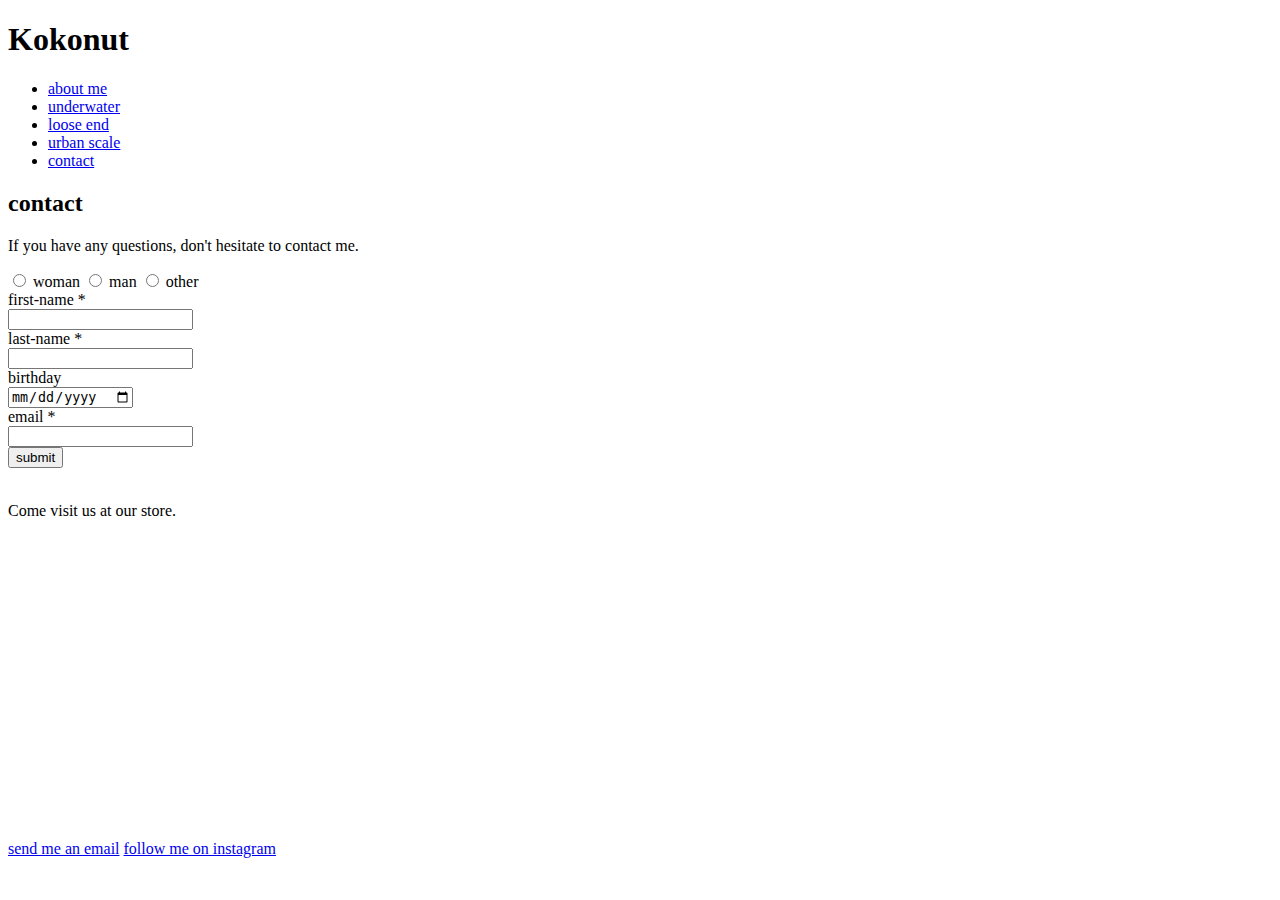
==== contact.html @ 47f5f230 "Add files via upload" ====
<!DOCTYPE html>
<html lang="en">
<head>
    <meta charset="UTF-8">
    <meta http-equiv="X-UA-Compatible" content="IE=edge">
    <meta name="viewport" content="width=device-width, initial-scale=1.0">
    <title>Contact - Kokonut</title>
    <meta name="Here you can contact the designer or ask her questions.">
    <link href="css/style.css" rel="stylesheet">
</head>
<body>
    <header>
        <h1>Kokonut</h1>
    </header>

    <nav>
        <ul>
            <li><a href="aboutme.html">about me</a></li>
            <li><a href="underwater.html">underwater</a></li>
            <li><a href="looseEnd.html">loose end</a></li>
            <li><a href="urbanScale.html">urban scale</a></li>
            <li><a href="contact.html">contact</a></li>
        </ul>
    </nav>
    <main>
        <h2>contact</h2>
        <p>If you have any questions, don't hesitate to contact me. </p>
        <div class="form">
            <form action="https://gibm.becknet.ch/formular/formular.php" method="post">
                <div>
                    <input type="radio" name="gender" id="woman" value="woman">
                    <label for="woman">woman</label>
     
                    <input type="radio" name="gender"id="man"value="man">
                    <label for="man">man</label>
     
                    <input type="radio" name="gender" id="other" value="other">
                    <label for="other">other</label>
                </div>
                <div>
                    <label for="fistname">first-name *</label><br>
                    <input type="text" id="fistname" name="fistname" minlength="1" maxlength="35" required />
                </div>
                <div>
                    <label for="lastname">last-name *</label><br>
                    <input type="text" id="lastname" name="lastname" minlength="1" maxlength="35" required />
                </div>
                <div>
                    <label for="birthday">birthday</label><br>
                    <input type="date" id="birthday" name="birthday"/>
                </div>
                <div>
                    <label for="email">email *</label><br>
                    <input type="email" id="email" name="email" required />
                </div>
                <div>
                    <input type="submit" value="submit">
                </div>
            </form>
        </div> <br>
        <p>Come visit us at our store.</p>
        <div class="map">
            <iframe src="https://www.google.com/maps/embed?pb=!1m18!1m12!1m3!1d86165.53851852019!2d7.5244193665273835!3d47.554691186396525!2m3!1f0!2f0!3f0!3m2!1i1024!2i768!4f13.1!3m3!1m2!1s0x479049c72769304f%3A0x361ceb70f36d8a90!2sBasel!5e0!3m2!1sen!2sch!4v1656072153261!5m2!1sen!2sch" width="100%" height="300" style="border:0;" allowfullscreen="" loading="lazy" referrerpolicy="no-referrer-when-downgrade"></iframe>
        </div>    
    </main>

    <footer>
        <a href="mailto:kira.lareida@gmail.com">send me an email</a>
        <a href="https://www.instagram.com/kira.lareida/?hl=en">follow me on instagram</a>
    </footer>
    
</body>
</html>
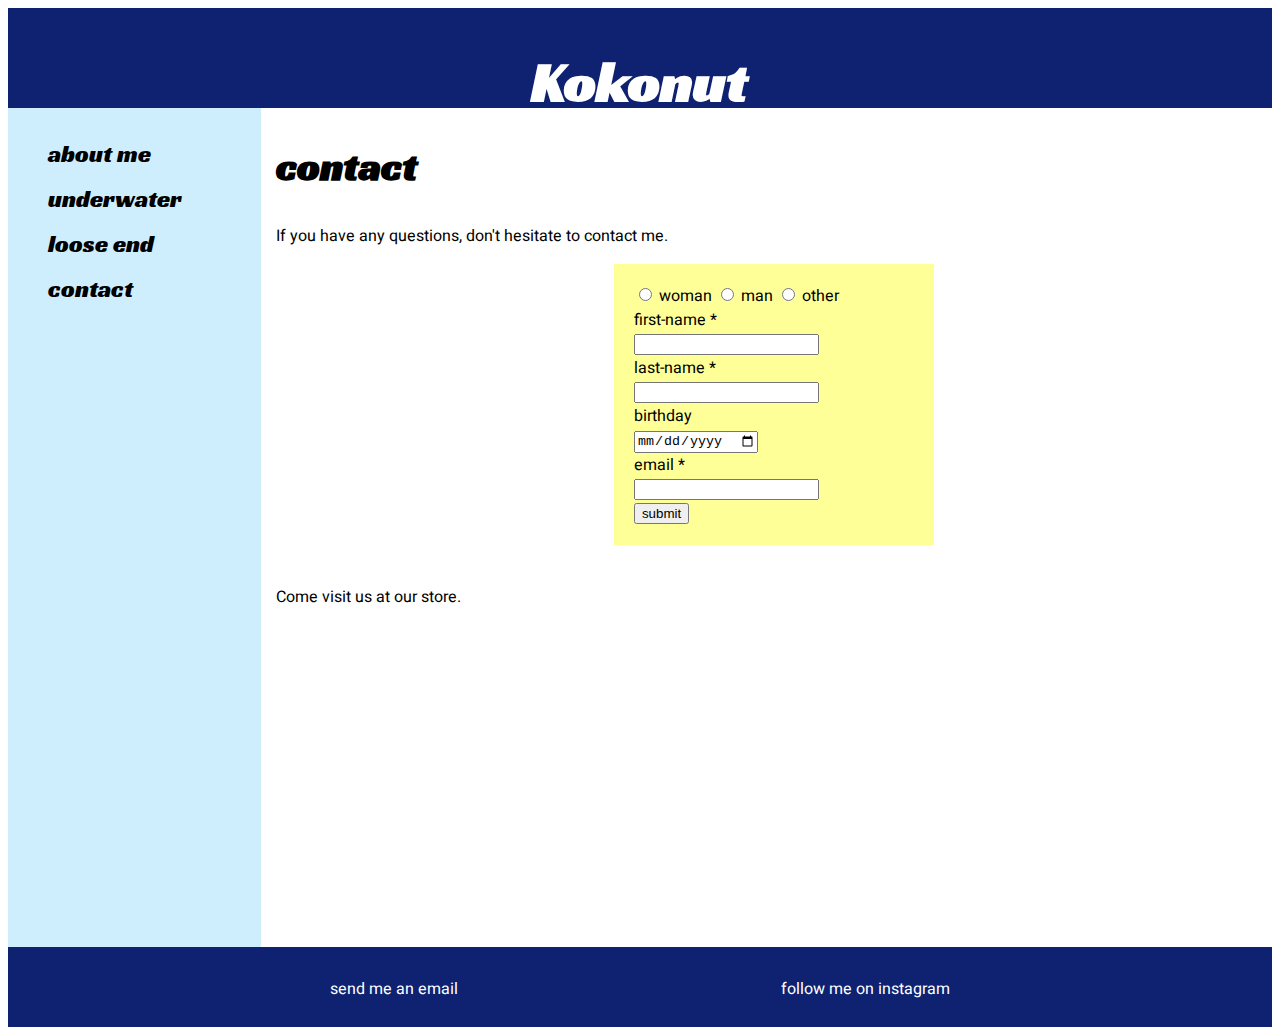
==== commit aeed08b2: "Add files via upload" ====
--- a/contact.html
+++ b/contact.html
@@ -5,7 +5,7 @@
     <meta http-equiv="X-UA-Compatible" content="IE=edge">
     <meta name="viewport" content="width=device-width, initial-scale=1.0">
     <title>Contact - Kokonut</title>
-    <meta name="Here you can contact the designer or ask her questions.">
+    <meta name="description" content="Here you can contact the designer or ask her questions.">
     <link href="css/style.css" rel="stylesheet">
 </head>
 <body>
@@ -15,10 +15,9 @@
 
     <nav>
         <ul>
-            <li><a href="aboutme.html">about me</a></li>
+            <li><a href="index.html">about me</a></li>
             <li><a href="underwater.html">underwater</a></li>
             <li><a href="looseEnd.html">loose end</a></li>
-            <li><a href="urbanScale.html">urban scale</a></li>
             <li><a href="contact.html">contact</a></li>
         </ul>
     </nav>
@@ -31,7 +30,7 @@
                     <input type="radio" name="gender" id="woman" value="woman">
                     <label for="woman">woman</label>
      
-                    <input type="radio" name="gender"id="man"value="man">
+                    <input type="radio" name="gender" id="man" value="man">
                     <label for="man">man</label>
      
                     <input type="radio" name="gender" id="other" value="other">
@@ -59,9 +58,8 @@
             </form>
         </div> <br>
         <p>Come visit us at our store.</p>
-        <div class="map">
-            <iframe src="https://www.google.com/maps/embed?pb=!1m18!1m12!1m3!1d86165.53851852019!2d7.5244193665273835!3d47.554691186396525!2m3!1f0!2f0!3f0!3m2!1i1024!2i768!4f13.1!3m3!1m2!1s0x479049c72769304f%3A0x361ceb70f36d8a90!2sBasel!5e0!3m2!1sen!2sch!4v1656072153261!5m2!1sen!2sch" width="100%" height="300" style="border:0;" allowfullscreen="" loading="lazy" referrerpolicy="no-referrer-when-downgrade"></iframe>
-        </div>    
+        <iframe class="map" src="https://www.google.com/maps/embed?pb=!1m18!1m12!1m3!1d86165.53851852019!2d7.5244193665273835!3d47.554691186396525!2m3!1f0!2f0!3f0!3m2!1i1024!2i768!4f13.1!3m3!1m2!1s0x479049c72769304f%3A0x361ceb70f36d8a90!2sBasel!5e0!3m2!1sen!2sch!4v1656072153261!5m2!1sen!2sch" 
+             height="300" width="800" style="border:0;" allowfullscreen="" loading="lazy" referrerpolicy="no-referrer-when-downgrade"></iframe>
     </main>
 
     <footer>
--- a/css/style.css
+++ b/css/style.css
@@ -0,0 +1,160 @@
+@import url('https://fonts.googleapis.com/css2?family=Heebo:wght@200&display=swap');
+@import url('https://fonts.googleapis.com/css2?family=Racing+Sans+One&display=swap');
+
+body {
+    display: grid;
+    grid-template-columns: 20% 80%;
+    grid-template-rows: 100px 1fr 80px;
+    grid-template-areas: 
+        "header header"
+        "nav main"
+        "footer footer";
+    box-sizing: border-box;
+    font-family: 'Heebo', sans-serif;;
+}
+header {
+    grid-area: header;
+    background-color: #0E2271;
+}
+h1 {
+    color: white;
+    text-align: center;
+    font-size: 3.5rem;
+    font-family: 'Racing Sans One', cursive;;
+}
+nav {
+    grid-area: nav;
+    background-color: #CEEDFD;    
+}
+nav a {
+    color: black;
+    text-decoration: none;
+    font-family: 'Racing Sans One', cursive;;
+    font-size: 1.5em;
+    margin-top: 20px;
+}
+nav li {
+    padding-top: 15px;
+    padding-right: 10px;
+}
+nav ul {
+    list-style-type: none;
+}
+a:hover {
+    text-decoration: underline;
+}
+main {
+    grid-area: main;
+    padding-left: 15px;
+    padding-bottom: 15px;
+}
+h2 {
+    font-family: 'Racing Sans One', cursive;;
+    font-size: 2.5em;
+}
+main div.am {
+    display: flex;
+    flex-direction: row;
+    flex-wrap: wrap;
+    justify-content: space-evenly;
+}
+main div.uw {
+    display: flex;
+    flex-direction: row;
+}
+
+img.mask {
+    margin-bottom: 20px;
+    margin-left: 80px;
+}
+p.mask {
+    height: 150px;
+    padding-left: 20px;
+    padding-top: 50px;
+    padding-right: 20px;
+    background-color: #FBFF00;
+    font-weight: bold;
+    margin: 0 0 20px 0;
+}
+p.dress {
+    height: 350px;
+    margin: 0 0 20px 80px;
+    background-color: #FBFF00;
+    font-weight: bold;
+    padding: 60px 20px 0 20px
+}
+.list {
+    padding: 5px 0px 5px 40px;
+    background-color: #ffffb5;
+    margin-right: 10px;
+}
+table {
+    border-collapse: collapse;
+    background-color: #ffffb5;
+    margin-left: 40px;
+}
+table, th, td {
+    border: 2px solid #FBFF00;
+}
+td, th {
+    padding: 10px;
+}
+p.le {
+    font-weight: bold;
+}
+div.looks {
+    display: flex;
+    flex-direction: row;
+    flex-wrap: wrap;
+}
+.image {
+    margin: 20px;
+}
+div.form {
+    margin-left: auto;
+    margin-right: auto;
+    width: 20em
+}
+form {
+    background-color: #FFFF97;
+    padding: 20px;
+}
+.map {
+    margin-left: auto;
+    margin-right: auto;
+    width: 100%;
+}
+
+footer {
+    grid-area: footer;
+    background-color: #0E2271;
+    display: flex;
+    justify-content: space-evenly;
+}
+footer a {
+    color: white;
+    text-decoration: none;
+    margin-top: 30px;
+    display: inline-block;
+    vertical-align: middle;
+    
+}
+
+@media screen and (max-width:900px) {
+    body {
+        grid-template-columns: 100%;
+        grid-template-rows: 100px 120px 1fr 110px;
+        grid-template-areas: 
+            "header"
+            "nav"
+            "main"
+            "footer";
+    }
+    nav ul {
+        display: flex;
+        flex-direction: row;
+        flex-wrap: wrap;
+        justify-content: space-between;
+    }
+    
+}